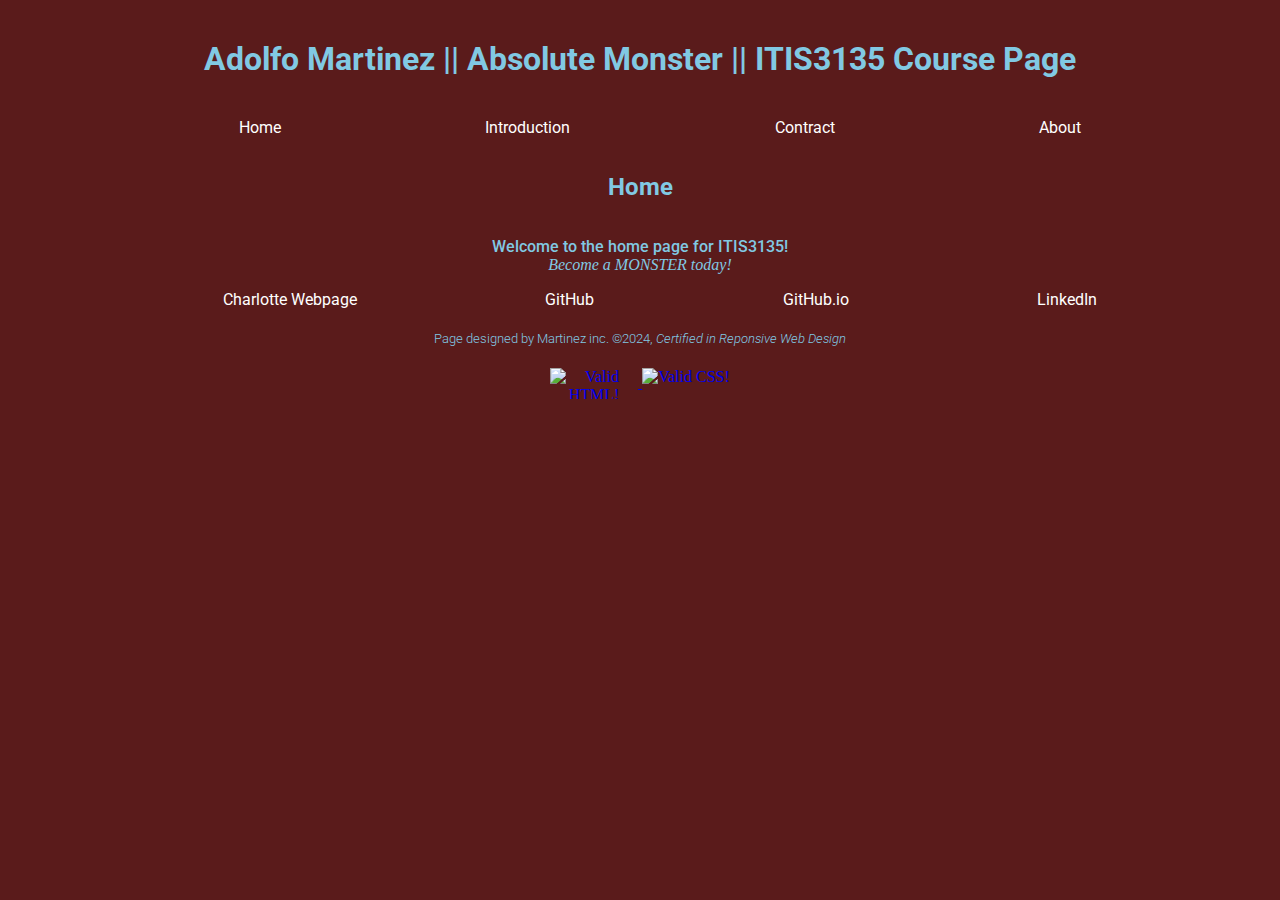
==== itis3135/index.html @ 4cb20f4d "design firm website" ====
<!DOCTYPE html>
<html lang="en">
    <head>
        <style>
            body {
                background-color: rgb(90, 27, 27);
                margin: 0;
            }

            h1 {
                text-align: center;
                font-family: Roboto, Arial;
                color: rgb(129, 201, 227);
                margin: 0;
                padding: 40px;
            }

            header nav ul{
                margin: 0 auto;
                font-family: Roboto, Arial;
                list-style: none;
                display: flex;
                flex-direction: row;
                justify-content: space-evenly;
                font-size: 1rem;
            }

            li a {
                text-decoration: none;
                color: white;
                cursor: pointer;
                padding: 5px;
                border-radius: 8px;
                transition: background-color 0.3s;
            }

            h5 a{
                text-decoration: none;
                color: rgb(129, 201, 227);
                cursor: pointer;
                border-radius: 8px;
                transition: background-color 0.3s;
            }

            li a:hover {
                background-color: white;
                color: rgb(174, 63, 63);
            }

            h5 a:hover {
                color: white;
            }

            h2 {
                text-align: center;
                font-family: Roboto, Arial;
                color: rgb(129, 201, 227);
                line-height: 100px;
                margin: 0;
            }

            p {
                text-align: center;
                font-family: Roboto, Arial;
                font-weight: 500;
                color: rgb(129, 201, 227);
                margin: 0; 
            }

            ol {
                display: flex;
                flex-direction: row;
                justify-content: space-evenly;
                list-style: none;
                font-family: Roboto, Arial;
                font-size: 1rem;
            }

            h5 {
                font-family: Roboto, Arial;
                color: rgb(129, 201, 227);
                font-weight: 300;
                text-align: center;
            }

            footer img {
                display: inline-block;
                vertical-align: middle;
                max-width: 200px;
            }

            footer em {
                color: rgb(129, 201, 227);
            }


            main ul {
                font-family: Roboto, Arial;
                color: rgb(129, 201, 227);
                font-size: 14px;
                max-width: 600px;
                margin: 0 auto;
                display: table;
            }

            footer {
                margin-bottom: 50px;
                text-align: center;
            }

        </style>
        <title>ITIS Course Page</title>
        <meta charset="utf-8">
        <meta name="viewport" content="width=device-width, initial-scale=1">
        <link rel="preconnect" href="https://fonts.googleapis.com">
        <link rel="preconnect" href="https://fonts.gstatic.com" crossorigin>
        <link href="https://fonts.googleapis.com/css2?family=Roboto:ital,wght@0,100;0,300;0,400;0,500;0,700;0,900;1,100;1,300;1,400;1,500;1,700;1,900&display=swap" rel="stylesheet">
        <script src="https://lint.page/kit/4d0fe3.js" crossorigin="anonymous"></script>
    </head>
    <body> 
        <header>
            <h1>Adolfo Martinez || Absolute Monster || ITIS3135 Course Page</h1>
            <nav>
                <ul>
                    <li><a href="index.html">Home</a></li>
                    <li><a href="introduction.html">Introduction</a></li>
                    <li><a href="contract.html">Contract</a></li>
                    <li><a href="about.html">About</a></li>
                </ul>
            </nav>
        </header>
        <main>
            <h2>Home</h2>
            <p>Welcome to the home page for ITIS3135!</p>
        </main>
        <footer>
            <em>Become a MONSTER today!</em>
            <ol>
                <li><a href="https://webpages.charlotte.edu/amart268/" target="_blank">Charlotte Webpage</a></li>
                <li><a href="https://github.com/adolfo117144" target="_blank">GitHub</a></li>
                <li><a href="https://adolfo117144.github.io/" target="_blank">GitHub.io</a></li>
                <li><a href="https://www.linkedin.com/in/adolfomartinez11714/" target="_blank">LinkedIn</a></li>
            </ol>
            <h5>Page designed by <a href="martinezinc.co/">Martinez inc.</a> &#169;2024, <em><a href="https://www.freecodecamp.org/certification/adolfo11714/responsive-web-design">Certified in Reponsive Web Design</a></em></h5>
            <a href="https://validator.w3.org/check?uri=referer" id="validation_link_html">
                <img style="border:0;width:88px;height:31px" src="https://mytienhoang.github.io/itis3135/z_archives/html_validation.png" alt="Valid HTML!">
            </a>
            <a href="https://jigsaw.w3.org/css-validator/check/referer" id="validation_link_css">
                <img style="border:0;width:88px;height:31px" src="https://jigsaw.w3.org/css-validator/images/vcss" alt="Valid CSS!">
            </a>
            <script>
                document.getElementById("validation_link_html").setAttribute("href","https://validator.w3.org/check?uri=" + location.href);
                document.getElementById("validation_link_css").setAttribute("href","https://jigsaw.w3.org/css-validator/validator?uri=" + location.href);
            </script> 
        </footer>
    </body>
</html>
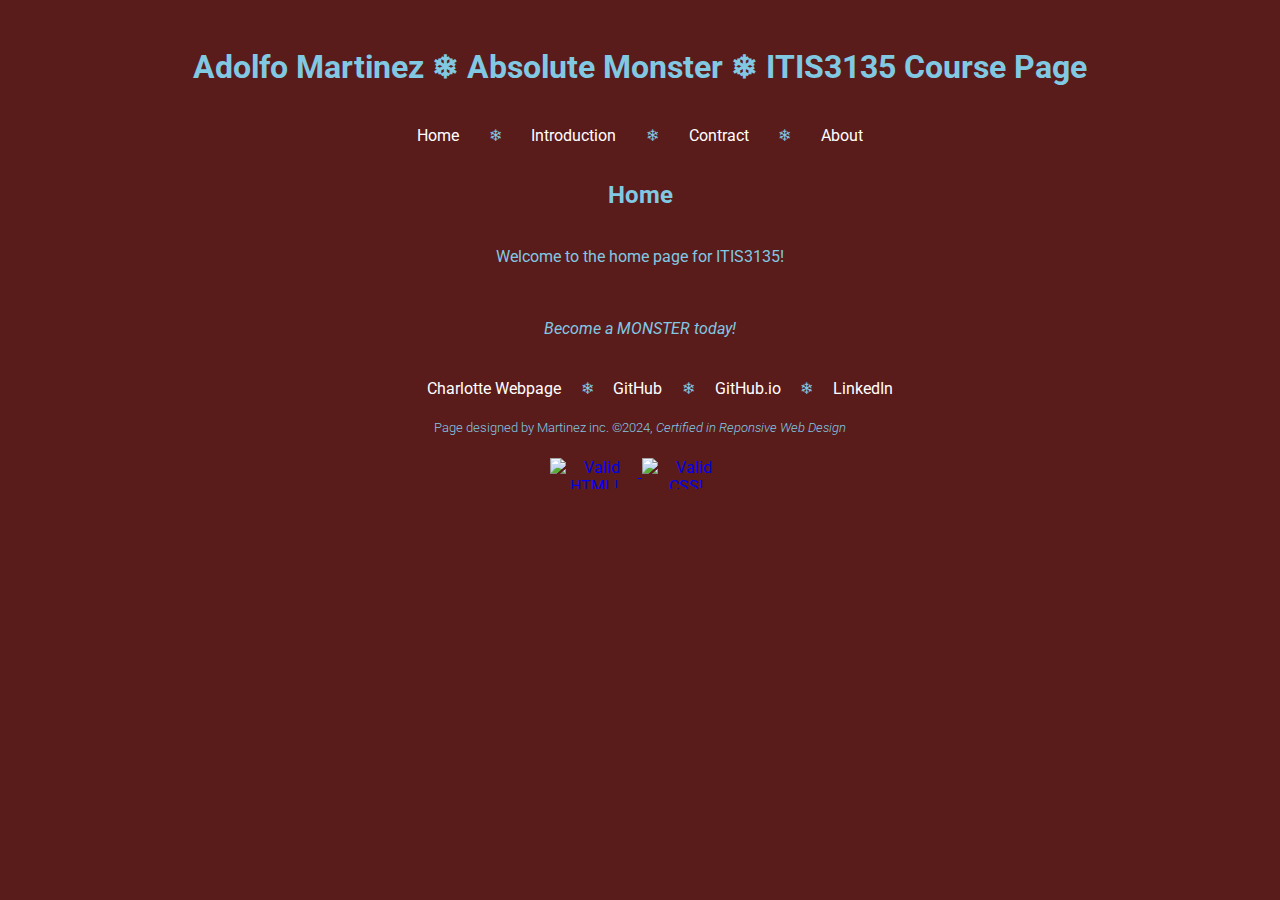
==== commit fb5620cc: "new info" ====
--- a/itis3135/index.html
+++ b/itis3135/index.html
@@ -1,157 +1,26 @@
 <!DOCTYPE html>
 <html lang="en">
     <head>
-        <style>
-            body {
-                background-color: rgb(90, 27, 27);
-                margin: 0;
-            }
-
-            h1 {
-                text-align: center;
-                font-family: Roboto, Arial;
-                color: rgb(129, 201, 227);
-                margin: 0;
-                padding: 40px;
-            }
-
-            header nav ul{
-                margin: 0 auto;
-                font-family: Roboto, Arial;
-                list-style: none;
-                display: flex;
-                flex-direction: row;
-                justify-content: space-evenly;
-                font-size: 1rem;
-            }
-
-            li a {
-                text-decoration: none;
-                color: white;
-                cursor: pointer;
-                padding: 5px;
-                border-radius: 8px;
-                transition: background-color 0.3s;
-            }
-
-            h5 a{
-                text-decoration: none;
-                color: rgb(129, 201, 227);
-                cursor: pointer;
-                border-radius: 8px;
-                transition: background-color 0.3s;
-            }
-
-            li a:hover {
-                background-color: white;
-                color: rgb(174, 63, 63);
-            }
-
-            h5 a:hover {
-                color: white;
-            }
-
-            h2 {
-                text-align: center;
-                font-family: Roboto, Arial;
-                color: rgb(129, 201, 227);
-                line-height: 100px;
-                margin: 0;
-            }
-
-            p {
-                text-align: center;
-                font-family: Roboto, Arial;
-                font-weight: 500;
-                color: rgb(129, 201, 227);
-                margin: 0; 
-            }
-
-            ol {
-                display: flex;
-                flex-direction: row;
-                justify-content: space-evenly;
-                list-style: none;
-                font-family: Roboto, Arial;
-                font-size: 1rem;
-            }
-
-            h5 {
-                font-family: Roboto, Arial;
-                color: rgb(129, 201, 227);
-                font-weight: 300;
-                text-align: center;
-            }
-
-            footer img {
-                display: inline-block;
-                vertical-align: middle;
-                max-width: 200px;
-            }
-
-            footer em {
-                color: rgb(129, 201, 227);
-            }
-
-
-            main ul {
-                font-family: Roboto, Arial;
-                color: rgb(129, 201, 227);
-                font-size: 14px;
-                max-width: 600px;
-                margin: 0 auto;
-                display: table;
-            }
-
-            footer {
-                margin-bottom: 50px;
-                text-align: center;
-            }
-
-        </style>
         <title>ITIS Course Page</title>
         <meta charset="utf-8">
         <meta name="viewport" content="width=device-width, initial-scale=1">
         <link rel="preconnect" href="https://fonts.googleapis.com">
         <link rel="preconnect" href="https://fonts.gstatic.com" crossorigin>
+        <link rel="stylesheet" href="styles/default.css">
         <link href="https://fonts.googleapis.com/css2?family=Roboto:ital,wght@0,100;0,300;0,400;0,500;0,700;0,900;1,100;1,300;1,400;1,500;1,700;1,900&display=swap" rel="stylesheet">
         <script src="https://lint.page/kit/4d0fe3.js" crossorigin="anonymous"></script>
     </head>
     <body> 
         <header>
-            <h1>Adolfo Martinez || Absolute Monster || ITIS3135 Course Page</h1>
-            <nav>
-                <ul>
-                    <li><a href="index.html">Home</a></li>
-                    <li><a href="introduction.html">Introduction</a></li>
-                    <li><a href="contract.html">Contract</a></li>
-                    <li><a href="about.html">About</a></li>
-                </ul>
-            </nav>
+            <div data-include="components/header.html"></div>
         </header>
         <main>
             <h2>Home</h2>
             <p>Welcome to the home page for ITIS3135!</p>
         </main>
         <footer>
-            <em>Become a MONSTER today!</em>
-            <ol>
-                <li><a href="https://webpages.charlotte.edu/amart268/" target="_blank">Charlotte Webpage</a></li>
-                <li><a href="https://github.com/adolfo117144" target="_blank">GitHub</a></li>
-                <li><a href="https://adolfo117144.github.io/" target="_blank">GitHub.io</a></li>
-                <li><a href="https://www.linkedin.com/in/adolfomartinez11714/" target="_blank">LinkedIn</a></li>
-            </ol>
-            <h5>Page designed by <a href="martinezinc.co/">Martinez inc.</a> &#169;2024, <em><a href="https://www.freecodecamp.org/certification/adolfo11714/responsive-web-design">Certified in Reponsive Web Design</a></em></h5>
-            <a href="https://validator.w3.org/check?uri=referer" id="validation_link_html">
-                <img style="border:0;width:88px;height:31px" src="https://mytienhoang.github.io/itis3135/z_archives/html_validation.png" alt="Valid HTML!">
-            </a>
-            <a href="https://jigsaw.w3.org/css-validator/check/referer" id="validation_link_css">
-                <img style="border:0;width:88px;height:31px" src="https://jigsaw.w3.org/css-validator/images/vcss" alt="Valid CSS!">
-            </a>
-            <script>
-                document.getElementById("validation_link_html").setAttribute("href","https://validator.w3.org/check?uri=" + location.href);
-                document.getElementById("validation_link_css").setAttribute("href","https://jigsaw.w3.org/css-validator/validator?uri=" + location.href);
-            </script> 
+            <div data-include="components/footer.html"></div>
         </footer>
+        <script src="scripts/HTMLInclude.min.js"></script>
     </body>
 </html>--- a/itis3135/styles/default.css
+++ b/itis3135/styles/default.css
@@ -0,0 +1,162 @@
+/*Appear throughout all webpages*/
+html {
+    background-color: rgb(90, 27, 27);
+    margin: 0 auto;
+    font-family: Roboto, Arial;
+    width: 100vw;
+    overflow-x: hidden;
+}
+
+/*Header CSS*/
+h1 {
+    text-align: center;
+    color: rgb(129, 201, 227);
+    margin: 0;
+    padding: 40px;
+}
+
+header li {
+    color: rgb(129, 201, 227);
+}
+
+header nav ul{
+    margin: 0 auto;
+    list-style: none;
+    max-width: 40%;
+    display: flex;
+    flex-direction: row;
+    justify-content: space-evenly;
+    font-size: 1rem;
+}
+
+/*in both footer and header*/
+li a {
+    text-decoration: none;
+    color: white;
+    cursor: pointer;
+    padding: 5px;
+    border-radius: 8px;
+    transition: background-color 0.3s;
+}
+
+li a:hover {
+    background-color: white;
+    color: rgb(174, 63, 63);
+}
+/*end in both footer and header*/
+/*end Header CSS*/
+
+/*index.html CSS*/
+h2 {
+    text-align: center;
+    color: rgb(129, 201, 227);
+    line-height: 100px;
+    margin: 0;
+}
+
+p {
+    text-align: left;
+    color: rgb(129, 201, 227);
+    display: table;
+    margin: 0 auto;
+    max-width: 600px;
+}
+
+/*end index.html CSS*/
+
+/*introduction.html CSS*/
+div {
+    margin: 0 auto;
+    display: table;
+}
+
+main img {
+    height: 30vw;
+    display: block;
+    max-width: 800px;
+    margin: 0 auto;
+}
+/*end introduction.html CSS*/
+
+/*about.html CSS*/
+/*h3 is also used in introduction*/
+h3 {
+    text-align: left;
+    color: rgb(129, 201, 227);
+}
+
+section {
+    max-width: 900px;
+    margin: 0 auto;
+    line-height: 50px;
+}
+
+span {
+    font-weight: bold;
+}
+
+ul {
+    padding: 0 0;
+}
+
+p, main li {
+    color: rgb(129, 201, 227);
+    margin: 0 auto;
+    padding: 0 0;
+    max-width: 900px;
+    list-style-type: none;
+    line-height: 1.5em;
+}
+/*end about.html CSS*/
+
+/*Footer CSS*/
+h5 {
+    color: rgb(129, 201, 227);
+    font-weight: 300;
+    text-align: center;
+}
+
+h5 a{
+    text-decoration: none;
+    color: rgb(129, 201, 227);
+    cursor: pointer;
+    border-radius: 8px;
+    transition: color 0.2s;
+}
+
+h5 a:hover {
+    color: white;
+}
+
+ol {
+    display: flex;
+    flex-direction: row;
+    justify-content: space-evenly;
+    margin: 0 auto;
+    max-width: 40%;
+    padding-top: 20px;
+    list-style: none;
+    color: rgb(129, 201, 227);
+    font-size: 1rem;
+}
+
+footer img {
+    display: inline-block;
+    vertical-align: middle;
+    max-width: 200px;
+}
+
+footer em {
+    color: rgb(129, 201, 227);
+}
+
+h4 {
+    font-weight: 400;
+}
+
+footer {
+    margin-top: 50px;
+    margin-bottom: 25px;
+    text-align: center;
+}
+/*end footer CSS*/
